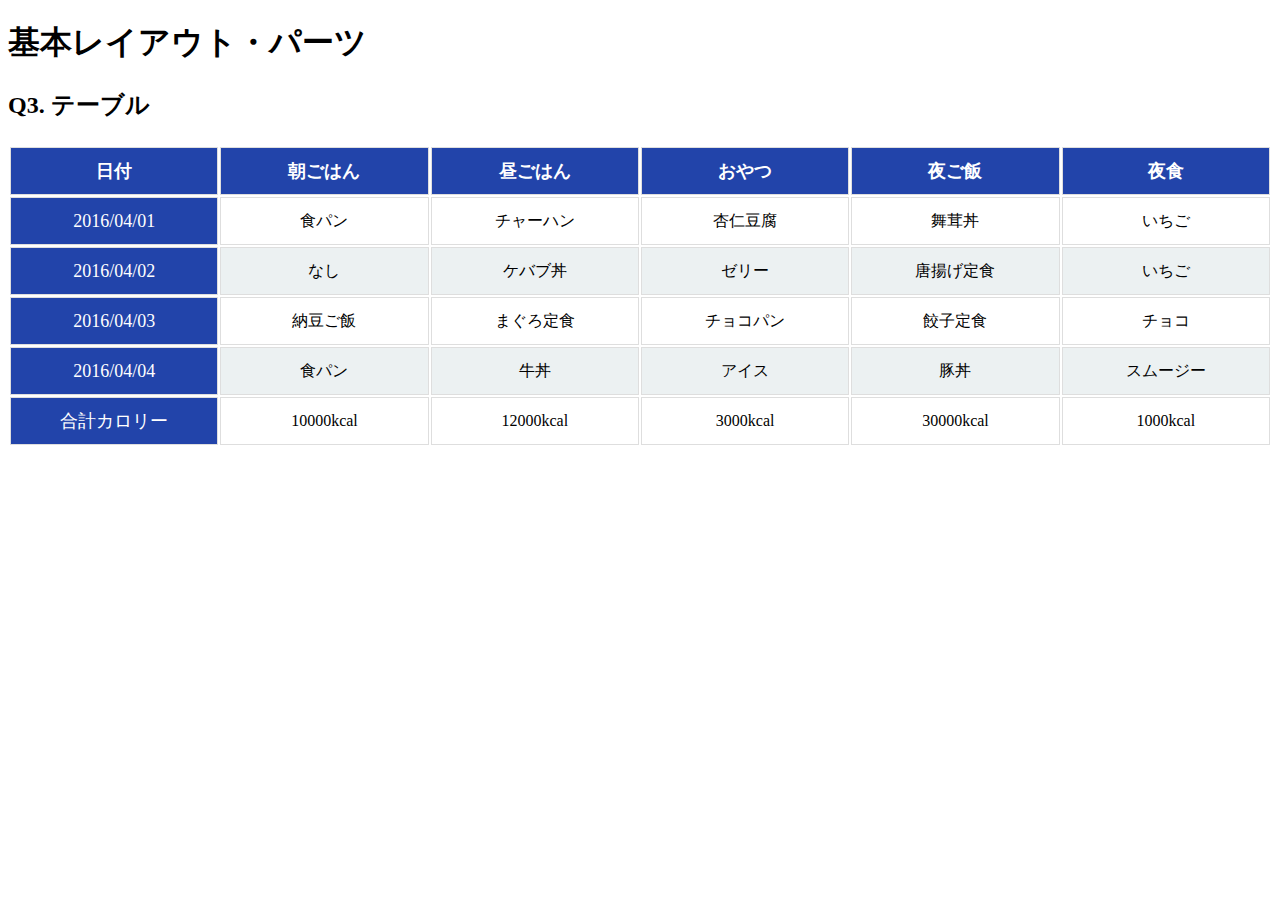
==== layout_parts/q3/index.html @ 6a988ca7 "first commit" ====
<!DOCTYPE html>
<html>
  <head>
    <meta charset="utf-8">
    <meta http-equiv="X-UA-Compatible" content="IE=edge">
    <meta name="viewport" content="width=device-width, initial-scale=1.0, maximum-scale=1.0, user-scalable=no">
    <meta name="format-detection" content="telephone=no">
    <title>基本レイアウト・パーツ</title>
    <link rel="stylesheet" href="http://gizumo-inc.github.io/sample/front-lesson/layout_parts_new/assets/css/reset.css">
    <link rel="stylesheet" href="http://gizumo-inc.github.io/sample/front-lesson/layout_parts_new/assets/css/base.css">
    <link rel="stylesheet" href="css/style.css">
  </head>
  <body>
    <div class="wrapper">
      <h1 class="title">基本レイアウト・パーツ</h1>
      <h2 class="headline">
        <p class="headline__text">Q3. テーブル</p>
      </h2>
      <div class="box">
        <!-- 回答はクラスq3の要素の中に書いてね -->
        <!-- すでについてるクラスにはstyleを指定しない。styleをつける場合は自分で新たにクラスをつけること -->
        <div class="q3">
          <table class="menu">
            <tr class="menu_header">
              <th>日付</th>
              <th>朝ごはん</th>
              <th>昼ごはん</th>
              <th>おやつ</th>
              <th>夜ご飯</th>
              <th>夜食</th>
            </tr>
            <tr class="menu_line_2016-04-01">
              <td>2016/04/01</td>
              <td>食パン</td>
              <td>チャーハン</td>
              <td>杏仁豆腐</td>
              <td>舞茸丼</td>
              <td>いちご</td>
            </tr>
            <tr class="menu_line_2016-04-02">
              <td>2016/04/02</td>
              <td>なし</td>
              <td>ケバブ丼</td>
              <td>ゼリー</td>
              <td>唐揚げ定食</td>
              <td>いちご</td>
            </tr>
            <tr class="menu_line_2016-04-03">
              <td>2016/04/03</td>
              <td>納豆ご飯</td>
              <td>まぐろ定食</td>
              <td>チョコパン</td>
              <td>餃子定食</td>
              <td>チョコ</td>
            </tr>
            <tr class="menu_line_2016-04-04">
              <td>2016/04/04</td>
              <td>食パン</td>
              <td>牛丼</td>
              <td>アイス</td>
              <td>豚丼</td>
              <td>スムージー</td>
            </tr>
            <tr class="menu_line_total-kcal">
              <td>合計カロリー</td>
              <td>10000kcal</td>
              <td>12000kcal</td>
              <td>3000kcal</td>
              <td>30000kcal</td>
              <td>1000kcal</td>
            </tr>
          </table>
        </div>
        <!-- 回答はクラスq3の要素の中に書いてね -->
      </div>
    </div>
  </body>
</html>
---- layout_parts/q3/css/style.css ----
@charset "UTF-8";

/* 回答はここに書いてね */
.menu {
  width: 100%;
  text-align: center;
  table-layout: fixed;
}

.menu_header {
  font-size: 18px;
  line-height: 26px;
  color: #ffff;
}

.menu_line_2016-04-01 {
  font-size: 16px;
  line-height: 22px;
}

.menu_line_2016-04-02 {
  font-size: 16px;
  line-height: 22px;
}

.menu_line_2016-04-03 {
  font-size: 16px;
  line-height: 22px;
}

.menu_line_2016-04-04 {
  font-size: 16px;
  line-height: 22px;
}

.menu_line_total-kcal {
  font-size: 16px;
  line-height: 22px;
}

th {
  padding: 10px;
  border: solid 1px #dedede;
}

td {
  padding: 10px;
  border: solid 1px #dedede;
}

td:first-child {
  background-color: #2244aa;
  font-size: 18px;
  line-height: 26px;
  color: #ffff;
}

tr:nth-child(2n+1) {
  background-color: #ecf1f2;
}

tr:first-child {
  background-color: #2244aa;
}

tr:last-child {
  border-top: dashed 2px #000;
}

/* 回答はここに書いてね */
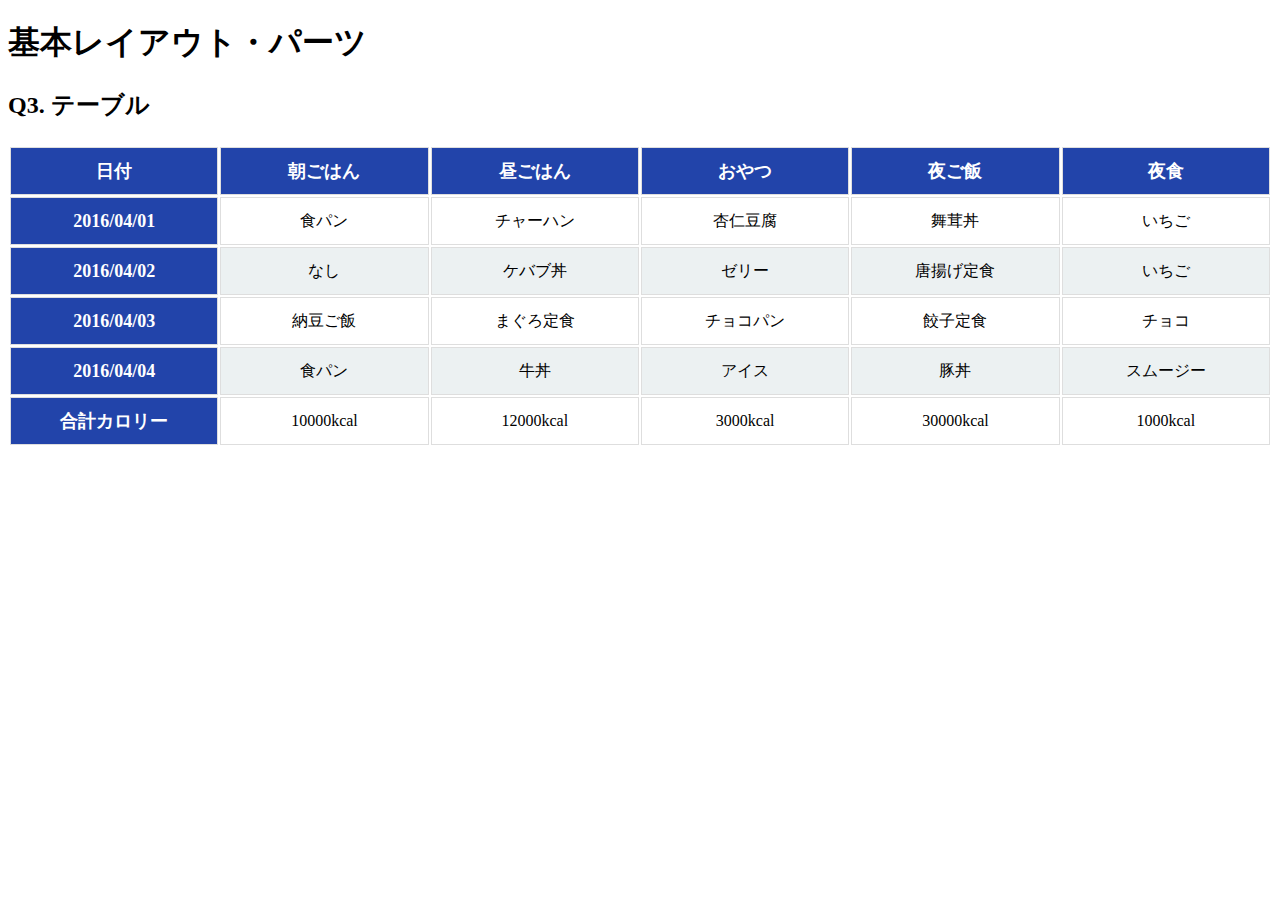
==== commit 5c32a6dd: "tr/th/tdタグ内のクラス削除。青地部分をthタグに変更。クラス削除に伴うcssの調整。" ====
--- a/layout_parts/q3/index.html
+++ b/layout_parts/q3/index.html
@@ -21,54 +21,58 @@
         <!-- すでについてるクラスにはstyleを指定しない。styleをつける場合は自分で新たにクラスをつけること -->
         <div class="q3">
           <table class="menu">
-            <tr class="menu_header">
-              <th>日付</th>
-              <th>朝ごはん</th>
-              <th>昼ごはん</th>
-              <th>おやつ</th>
-              <th>夜ご飯</th>
-              <th>夜食</th>
-            </tr>
-            <tr class="menu_line_2016-04-01">
-              <td>2016/04/01</td>
-              <td>食パン</td>
-              <td>チャーハン</td>
-              <td>杏仁豆腐</td>
-              <td>舞茸丼</td>
-              <td>いちご</td>
-            </tr>
-            <tr class="menu_line_2016-04-02">
-              <td>2016/04/02</td>
-              <td>なし</td>
-              <td>ケバブ丼</td>
-              <td>ゼリー</td>
-              <td>唐揚げ定食</td>
-              <td>いちご</td>
-            </tr>
-            <tr class="menu_line_2016-04-03">
-              <td>2016/04/03</td>
-              <td>納豆ご飯</td>
-              <td>まぐろ定食</td>
-              <td>チョコパン</td>
-              <td>餃子定食</td>
-              <td>チョコ</td>
-            </tr>
-            <tr class="menu_line_2016-04-04">
-              <td>2016/04/04</td>
-              <td>食パン</td>
-              <td>牛丼</td>
-              <td>アイス</td>
-              <td>豚丼</td>
-              <td>スムージー</td>
-            </tr>
-            <tr class="menu_line_total-kcal">
-              <td>合計カロリー</td>
-              <td>10000kcal</td>
-              <td>12000kcal</td>
-              <td>3000kcal</td>
-              <td>30000kcal</td>
-              <td>1000kcal</td>
-            </tr>
+            <thead>
+              <tr>
+                <th>日付</th>
+                <th>朝ごはん</th>
+                <th>昼ごはん</th>
+                <th>おやつ</th>
+                <th>夜ご飯</th>
+                <th>夜食</th>
+              </tr>
+            </thead>
+            <tbody>
+              <tr>
+                <th>2016/04/01</th>
+                <td>食パン</td>
+                <td>チャーハン</td>
+                <td>杏仁豆腐</td>
+                <td>舞茸丼</td>
+                <td>いちご</td>
+              </tr>
+              <tr>
+                <th>2016/04/02</th>
+                <td>なし</td>
+                <td>ケバブ丼</td>
+                <td>ゼリー</td>
+                <td>唐揚げ定食</td>
+                <td>いちご</td>
+              </tr>
+              <tr>
+                <th>2016/04/03</th>
+                <td>納豆ご飯</td>
+                <td>まぐろ定食</td>
+                <td>チョコパン</td>
+                <td>餃子定食</td>
+                <td>チョコ</td>
+              </tr>
+              <tr>
+                <th>2016/04/04</th>
+                <td>食パン</td>
+                <td>牛丼</td>
+                <td>アイス</td>
+                <td>豚丼</td>
+                <td>スムージー</td>
+              </tr>
+              <tr>
+                <th>合計カロリー</th>
+                <td>10000kcal</td>
+                <td>12000kcal</td>
+                <td>3000kcal</td>
+                <td>30000kcal</td>
+                <td>1000kcal</td>
+              </tr>
+            </tbody>
           </table>
         </div>
         <!-- 回答はクラスq3の要素の中に書いてね -->
--- a/layout_parts/q3/css/style.css
+++ b/layout_parts/q3/css/style.css
@@ -7,63 +7,27 @@
   table-layout: fixed;
 }
 
-.menu_header {
+th {
   font-size: 18px;
   line-height: 26px;
   color: #ffff;
+  padding: 10px;
+  border: solid 1px #dedede;
+  background-color: #2244aa;
 }
 
-.menu_line_2016-04-01 {
+td {
   font-size: 16px;
   line-height: 22px;
-}
-
-.menu_line_2016-04-02 {
-  font-size: 16px;
-  line-height: 22px;
-}
-
-.menu_line_2016-04-03 {
-  font-size: 16px;
-  line-height: 22px;
-}
-
-.menu_line_2016-04-04 {
-  font-size: 16px;
-  line-height: 22px;
-}
-
-.menu_line_total-kcal {
-  font-size: 16px;
-  line-height: 22px;
-}
-
-th {
   padding: 10px;
   border: solid 1px #dedede;
 }
 
-td {
-  padding: 10px;
-  border: solid 1px #dedede;
-}
-
-td:first-child {
-  background-color: #2244aa;
-  font-size: 18px;
-  line-height: 26px;
-  color: #ffff;
-}
-
-tr:nth-child(2n+1) {
+tbody tr:nth-child(2n) {
   background-color: #ecf1f2;
 }
 
-tr:first-child {
-  background-color: #2244aa;
-}
-
-tr:last-child {
+tbody tr:last-child {
   border-top: dashed 2px #000;
 }
 
